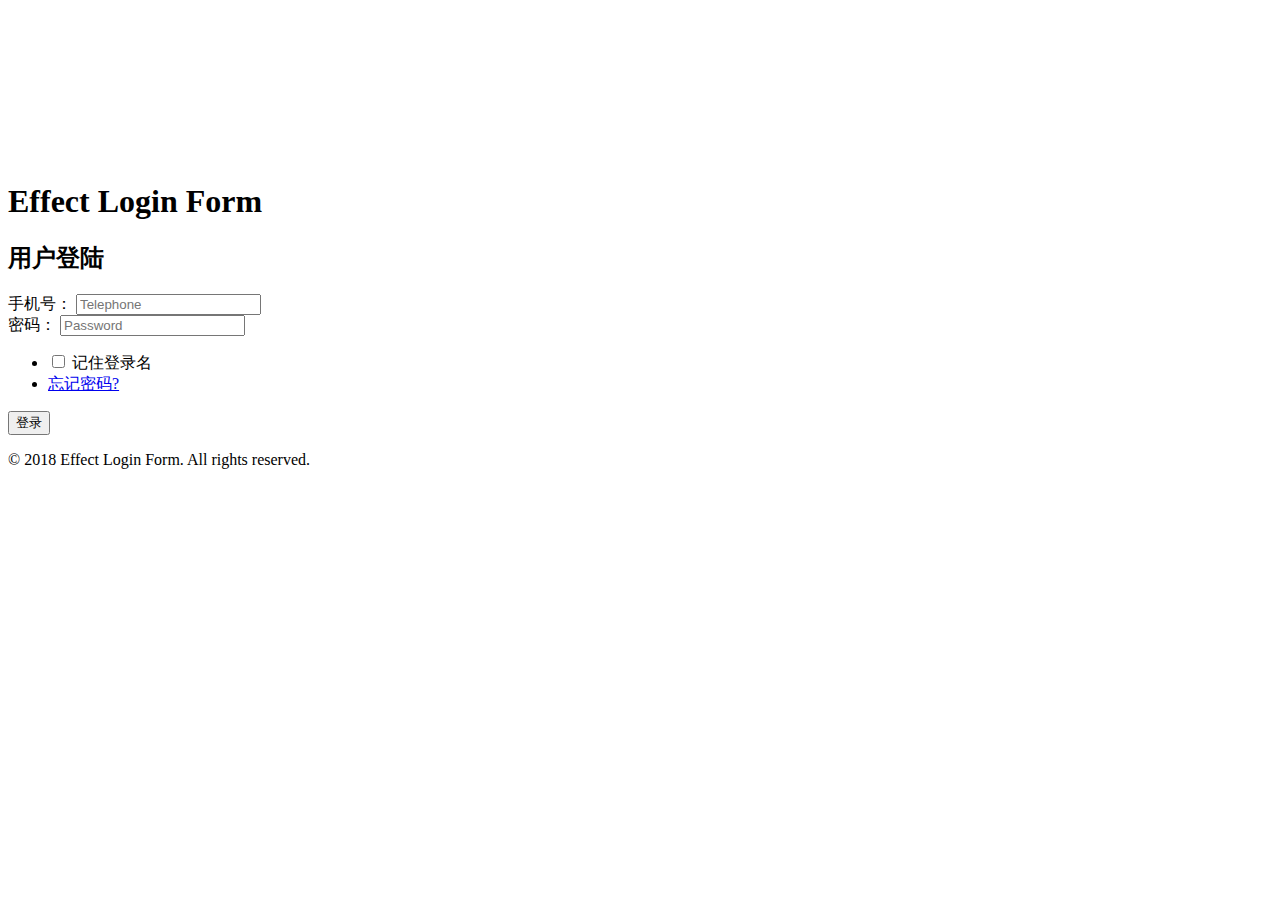
==== webstore-web/src/main/webapp/templates/view/login.html @ 51fd24ee "新文件提交_2018070502" ====
<!DOCTYPE html>
<html lang="en">
<head>
    <meta charset="UTF-8" />
    <title>首页 | 登录</title>

    <script>
        addEventListener("load", function () {
            setTimeout(hideURLbar, 0);
        }, false);

        function hideURLbar() {
            window.scrollTo(0, 1);
        }
    </script>
    <!-- Meta tag Keywords -->
    <!-- css files -->
    <link rel="stylesheet" href="/templates/css/login_style.css" type="text/css" media="all"/>
    <!-- Style-CSS -->
    <link rel="stylesheet" href="/templates/css/login_fontawesome-all.css" />
    <!-- Font-Awesome-Icons-CSS -->
    <!-- //css files -->
    <!-- web-fonts -->
    <link href="//fonts.googleapis.com/css?family=Josefin+Sans:100,100i,300,300i,400,400i,600,600i,700,700i"
          rel="stylesheet" />
    <link href="//fonts.googleapis.com/css?family=Open+Sans:300,300i,400,400i,600,600i,700,700i,800,800i"
          rel="stylesheet" />
</head>
<body>
<!-- bg effect -->
<div id="bg">
    <canvas></canvas>
    <canvas></canvas>
    <canvas></canvas>
</div>
<!-- //bg effect -->
<!-- title -->
<h1>Effect Login Form</h1>
<!-- //title -->
<!-- content -->
<div class="sub-main-w3">
    <form action="#" method="post">
        <h2>用户登陆
            <i class="fas fa-level-down-alt"></i>
        </h2>
        <div class="form-style-agile">
            <label>
                <i class="fas fa-user"></i>
                手机号：
            </label>
            <input placeholder="Telephone" name="id" type="text" required="" />
        </div>
        <div class="form-style-agile">
            <label>
                <i class="fas fa-unlock-alt"></i>
                密码：
            </label>
            <input placeholder="Password" name="password" type="password" required="" />
        </div>
        <!-- checkbox -->
        <div class="wthree-text">
            <ul>
                <li>
                    <label class="anim">
                        <input type="checkbox" class="checkbox" required="" />
                        <span>记住登录名</span>
                    </label>
                </li>
                <li>
                    <a href="#">忘记密码?</a>
                </li>
            </ul>
        </div>
        <!-- //checkbox -->
        <input type="submit" value="登录" />
    </form>
</div>
<!-- //content -->

<!-- copyright -->
<div class="footer">
    <p>&copy; 2018 Effect Login Form. All rights reserved.
    </p>
</div>
<!-- //copyright -->

<!-- Jquery -->
<script src="/templates/jquery/jquery-3.3.1.min.js"></script>
<!-- //Jquery -->

<!-- effect js -->
<script src="/templates/js/login_canva_moving_effect.js"></script>
<!-- //effect js -->
</body>
</html>
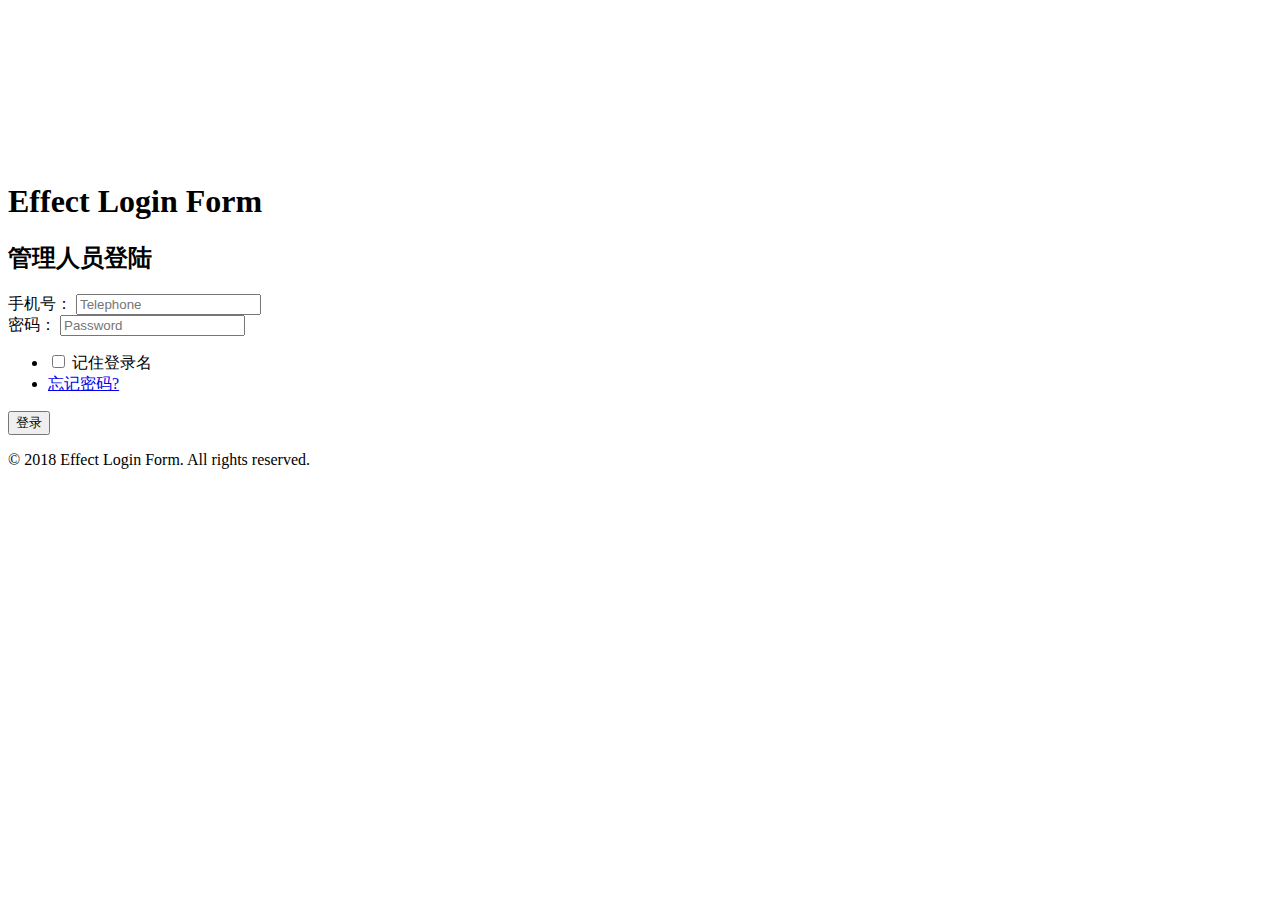
==== commit 2a714b8a: "代码更新调整_2018070601" ====
--- a/webstore-web/src/main/webapp/templates/view/login.html
+++ b/webstore-web/src/main/webapp/templates/view/login.html
@@ -40,7 +40,7 @@
 <!-- content -->
 <div class="sub-main-w3">
     <form action="#" method="post">
-        <h2>用户登陆
+        <h2>管理人员登陆
             <i class="fas fa-level-down-alt"></i>
         </h2>
         <div class="form-style-agile">
